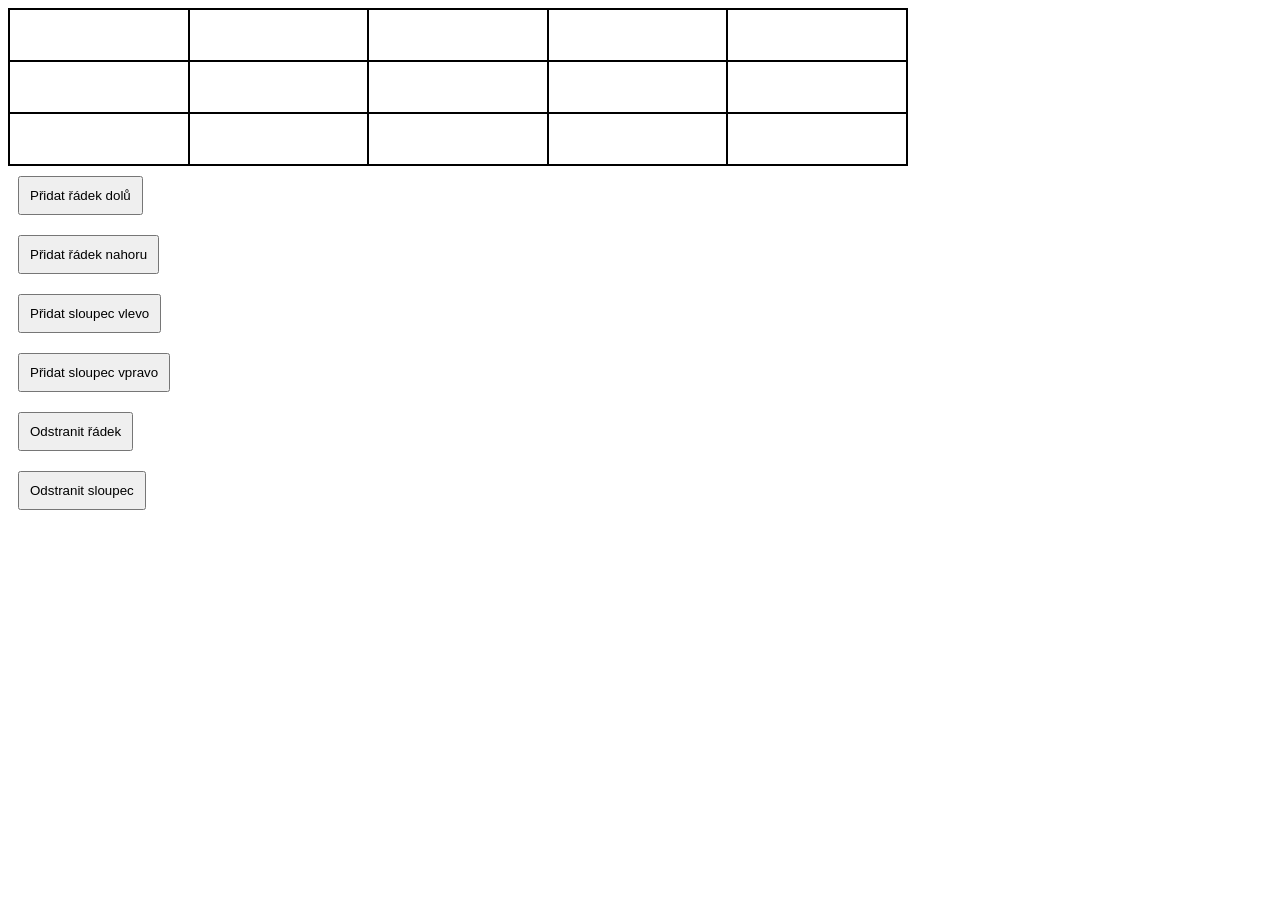
==== editor-tabulek.html @ c2d4e7a0 "initial commit" ====
<!DOCTYPE html>
<html lang="en">
<head>
    <title>Editor tabulek</title>
    <meta charset="UTF-8">
    <script src="editor-tabulek.js"></script>
    <link rel="stylesheet" href="editor-tabulek.css" type="text/css" />
</head>
<body>
    
</body>
</html>
---- editor-tabulek.css ----
table {
    border-spacing:0;
    border: 1px solid black;
    width: 900px;
}
table, table td {
    padding:0;
    margin: 0;
}
table td {
    border: 1px solid black;
    height: 50px;
}
table td input {
    padding:0;
    margin: 0;
    width: 100%;
    border: 0px solid transparent;
    height: 100%;
}

input:focus {
    background-color: honeydew;
}

button {
    padding: 10px;
    margin: 10px;
}
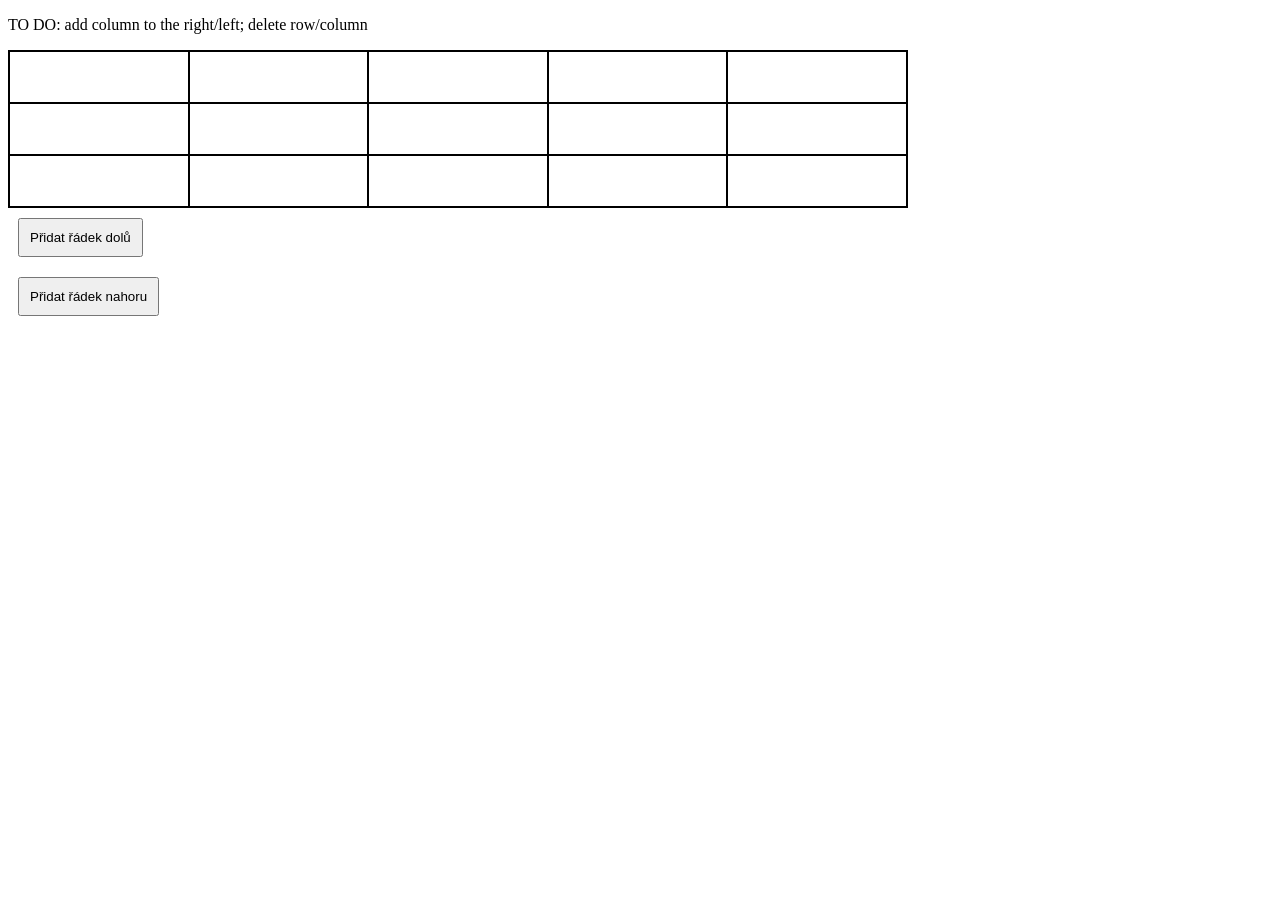
==== commit 4d8fedc1: "adding rows functionality" ====
--- a/editor-tabulek.html
+++ b/editor-tabulek.html
@@ -7,6 +7,8 @@
     <link rel="stylesheet" href="editor-tabulek.css" type="text/css" />
 </head>
 <body>
-    
+    <div>
+        <p>TO DO: add column to the right/left; delete row/column</p>
+    </div>
 </body>
 </html>
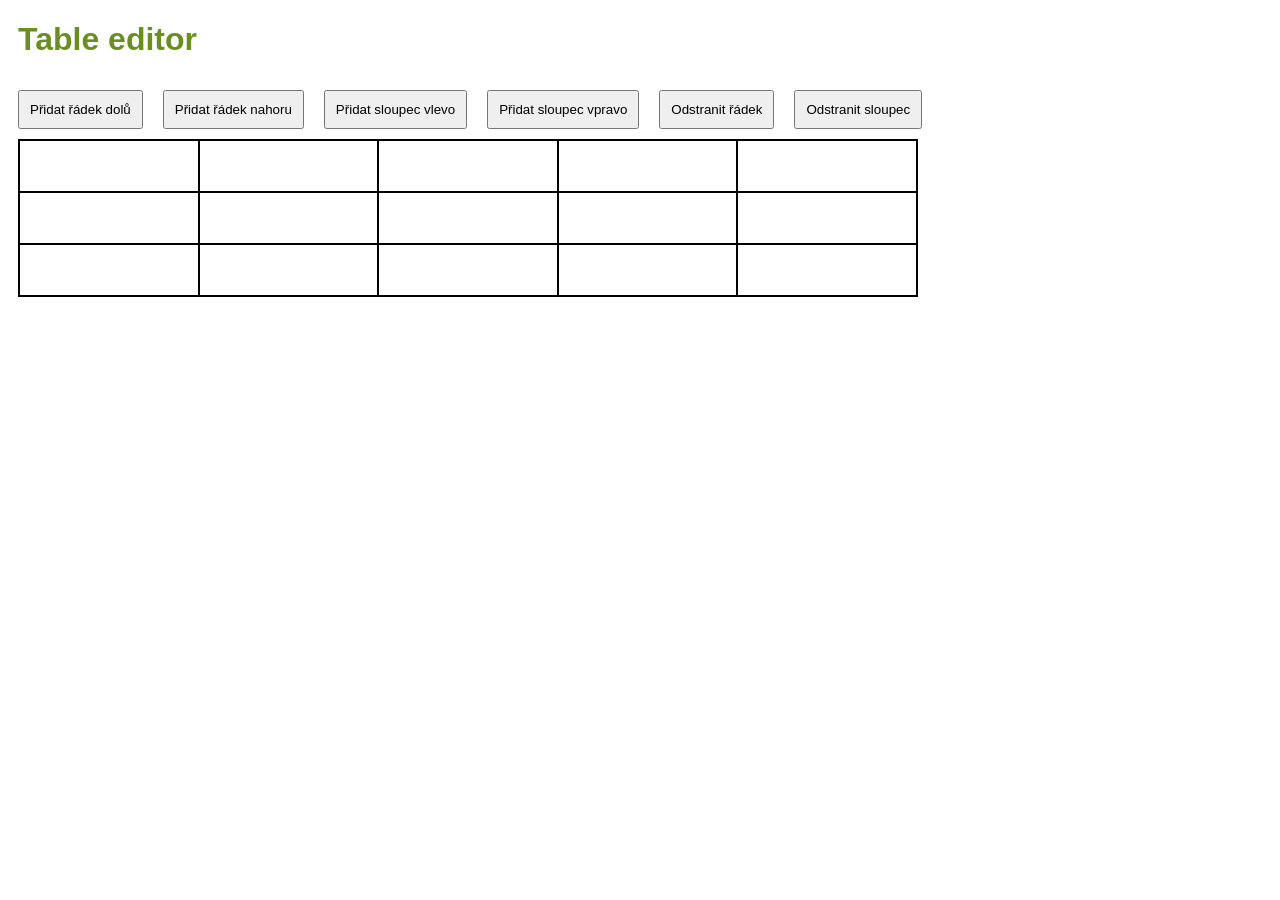
==== commit a4ea1960: "final" ====
--- a/editor-tabulek.html
+++ b/editor-tabulek.html
@@ -8,7 +8,7 @@
 </head>
 <body>
     <div>
-        <p>TO DO: add column to the right/left; delete row/column</p>
+        <h1>Table editor</h1>
     </div>
 </body>
 </html>
--- a/editor-tabulek.css
+++ b/editor-tabulek.css
@@ -2,8 +2,10 @@
     border-spacing:0;
     border: 1px solid black;
     width: 900px;
+    margin-left: 10px;
+    
 }
-table, table td {
+table td {
     padding:0;
     margin: 0;
 }
@@ -20,10 +22,16 @@
 }
 
 input:focus {
-    background-color: honeydew;
+    background-color:rgb(201, 212, 178);
 }
 
 button {
     padding: 10px;
     margin: 10px;
+}
+
+h1 {
+    font-family: 'Gill Sans', 'Gill Sans MT', Calibri, 'Trebuchet MS', sans-serif;
+    color: olivedrab;
+    margin-left: 10px;
 }
